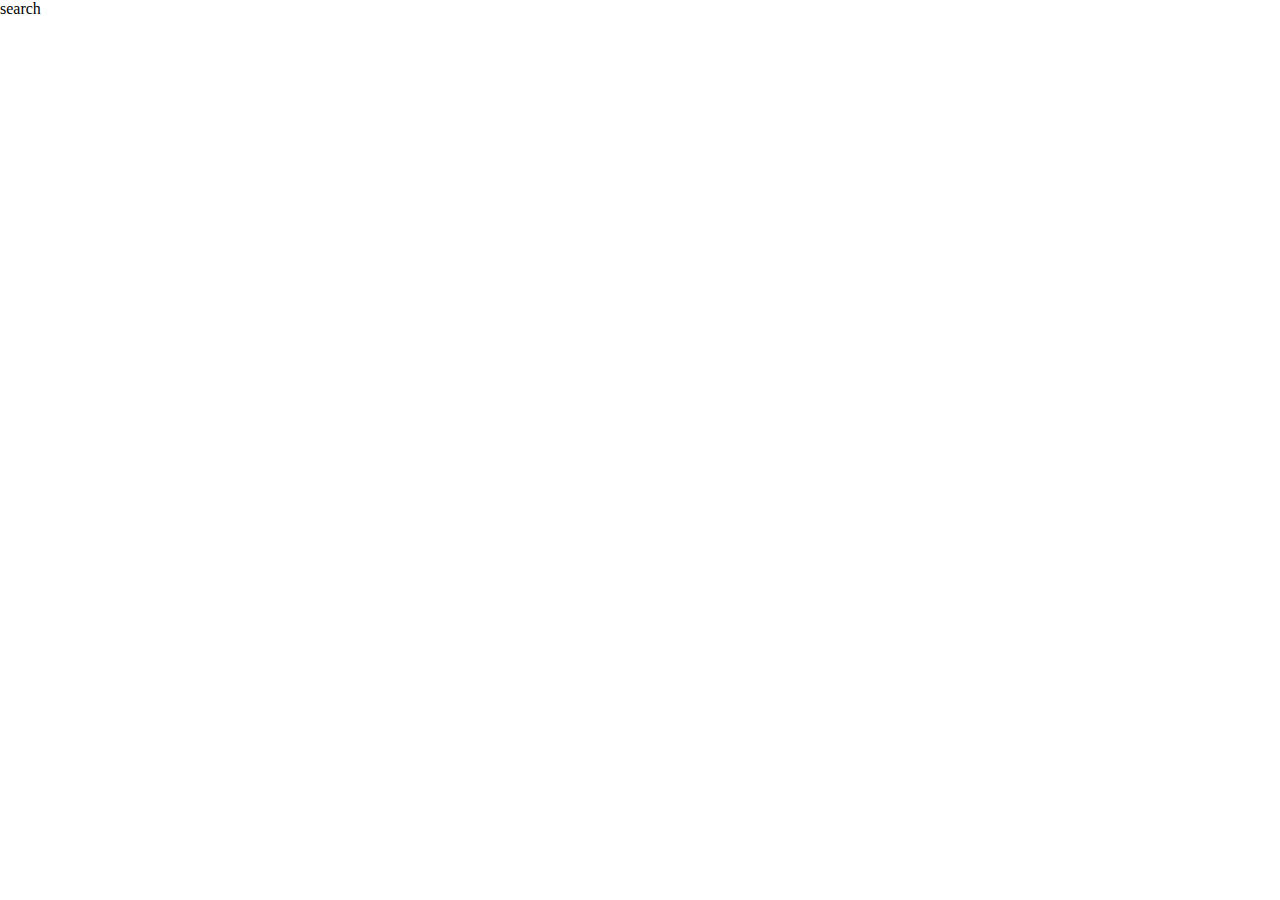
==== index.html @ 57c36dce "added health data" ====
<html>
  <head>
    <meta charset="utf-8" />
    <meta
      name="viewport"
      content="initial-scale=1, maximum-scale=1, user-scalable=no"
    />
    <title>ArcGIS DevLabs: JavaScript Starter App</title>
    <style>
      html,
      body,
      #viewDiv {
        padding: 0;
        margin: 0;
        height: 100%;
        width: 100%;
      }
    </style>

    <link
      rel="stylesheet"
      href="https://js.arcgis.com/4.10/esri/css/main.css"
    />
    <script src="https://js.arcgis.com/4.10/"></script>

    <script>
      require([
        "esri/Map",
        "esri/views/MapView",
        //*** ADD ***//
        "esri/layers/FeatureLayer",
        "dojo/domReady!"
        //*** ADD ***//
      ], function(Map, MapView, FeatureLayer) {
        var map = new Map({
          basemap: "gray"
        });

        var view = new MapView({
          container: "viewDiv",
          map: map,
          center: [0, 0],
          zoom: 3
        });
        //*** ADD ***//
        // Define a popup for Trailheads
        var popupTrailheads = {
          title: "{NAME}",
          content:
            '<b>Travel Advisory Level:</b> {LEVEL_} <br> {NAME:healthAdvisory} <br> <a href="https://www.google.com"><button>More Info</button></a>'
        };

        // Create the layer and set the popup
        var trailheads = new FeatureLayer({
          url:
            "https://services6.arcgis.com/R6wlO6UHmSzqm9Vs/arcgis/rest/services/Travel_Advisory_Levels_viewOnlyVectors/FeatureServer/0",
          outFields: ["NAME", "LEVEL_"],
          popupTemplate: popupTrailheads
        });

        // Add the layer
        map.add(trailheads);
      });
    </script>
  </head>
  <body>
    <div style="height:5%">search</div>
    <div id="viewDiv" style="height:95%"></div>
  </body>
  <script>
    var healthData = {
      belgium: "Watch Level 1, Practice Usual Precautions",
      barbados: "Alert Level 2, Practice Enhanced Precautions",
      belize: "Alert Level 2, Practice Enhanced Precautions",
      "bosnia and herzegovina": "Watch Level 1, Practice Usual Precautions",
      bonaire: "Alert Level 2, Practice Enhanced Precautions",
      sudan: "Watch Level 1, Practice Usual Precautions",
      yemen: "Watch Level 1, Practice Usual Precautions",
      vietnam: "Watch Level 1, Practice Usual Precautions",
      venezuela: "Warning Level 3, Avoid Nonessential Travel",
      uruguay: "Watch Level 1, Practice Usual Precautions",
      ukraine: "Watch Level 1, Practice Usual Precautions",
      turkey: "Watch Level 1, Practice Usual Precautions",
      tonga: "Watch Level 1, Practice Usual Precautions",
      "trinidad and tobago": "Alert Level 2, Practice Enhanced Precautions",
      thailand: "Watch Level 1, Practice Usual Precautions",
      taiwan: "Watch Level 1, Practice Usual Precautions",
      switzerland: "Watch Level 1, Practice Usual Precautions",
      "south sudan": "Alert Level 2, Practice Enhanced Precautions",
      "south korea": "Watch Level 1, Practice Usual Precautions",
      somalia: "Alert Level 2, Practice Enhanced Precautions",
      "solomon islands": "Alert Level 2, Practice Enhanced Precautions",
      slovenia: "Watch Level 1, Practice Usual Precautions",
      slovakia: "Watch Level 1, Practice Usual Precautions",
      "sint maarten": "Alert Level 2, Practice Enhanced Precautions",
      "sint eustatius": "Alert Level 2, Practice Enhanced Precautions",
      serbia: "Watch Level 1, Practice Usual Precautions",
      senegal: "Watch Level 1, Practice Usual Precautions",
      singapore: "Watch Level 1, Practice Usual Precautions",
      samoa: "Alert Level 2, Practice Enhanced Precautions",
      "saint martin": "Alert Level 2, Practice Enhanced Precautions",
      "saint lucia": "Alert Level 2, Practice Enhanced Precautions",
      "st kitts and nevis": "Alert Level 2, Practice Enhanced Precautions",
      "us virgin islands": "Alert Level 2, Practice Enhanced Precautions",
      saba: "Alert Level 2, Practice Enhanced Precautions",
      russia: "Watch Level 1, Practice Usual Precautions",
      romania: "Watch Level 1, Practice Usual Precautions",
      portugal: "Watch Level 1, Practice Usual Precautions",
      poland: "Watch Level 1, Practice Usual Precautions",
      philippines: "Watch Level 1, Practice Usual Precautions",
      "papua new guinea": "Alert Level 2, Practice Enhanced Precautions",
      pakistan: "Alert Level 2, Practice Enhanced Precautions",
      norway: "Watch Level 1, Practice Usual Precautions",
      "northern mariana islands": "Warning Level 3, Avoid Nonessential Travel",
      nigeria: "Watch Level 1, Practice Usual Precautions",
      niger: "Alert Level 2, Practice Enhanced Precautions",
      netherlands: "Watch Level 1, Practice Usual Precautions",
      montserrat: "Alert Level 2, Practice Enhanced Precautions",
      moldova: "Watch Level 1, Practice Usual Precautions",
      micronesia: "Watch Level 1, Practice Usual Precautions",
      mexico: "Alert Level 2, Practice Enhanced Precautions",
      mauritius: "Watch Level 1, Practice Usual Precautions",
      malta: "Watch Level 1, Practice Usual Precautions",
      "macau sar": "Watch Level 1, Practice Usual Precautions",
      malaysia: "Watch Level 1, Practice Usual Precautions",
      lithuania: "Watch Level 1, Practice Usual Precautions",
      madagascar: "Watch Level 1, Practice Usual Precautions",
      macedonia: "Watch Level 1, Practice Usual Precautions",
      luxembourg: "Watch Level 1, Practice Usual Precautions",
      laos: "Watch Level 1, Practice Usual Precautions",
      kyrgyzstan: "Watch Level 1, Practice Usual Precautions",
      kazakhstan: "Watch Level 1, Practice Usual Precautions",
      japan: "Alert Level 2, Practice Enhanced Precautions",
      kenya: "Watch Level 1, Practice Usual Precautions",
      israel: "Watch Level 1, Practice Usual Precautions",
      indonesia: "Watch Level 1, Practice Usual Precautions",
      india: "Alert Level 2, Practice Enhanced Precautions",
      "hong kong sar": "Watch Level 1, Practice Usual Precautions",
      italy: "Watch Level 1, Practice Usual Precautions",
      "guinea bissau": "Alert Level 2, Practice Enhanced Precautions",
      "saint vincent and the grenadines":
        "Alert Level 2, Practice Enhanced Precautions",
      greece: "Watch Level 1, Practice Usual Precautions",
      grenada: "Alert Level 2, Practice Enhanced Precautions",
      france: "Watch Level 1, Practice Usual Precautions",
      ethiopia: "Watch Level 1, Practice Usual Precautions",
      "united kingdom": "Watch Level 1, Practice Usual Precautions",
      dominica: "Alert Level 2, Practice Enhanced Precautions",
      "congo drc": "Watch Level 1, Practice Usual Precautions",
      curacao: "Alert Level 2, Practice Enhanced Precautions",
      cuba: "Alert Level 2, Practice Enhanced Precautions",
      colombia: "Watch Level 1, Practice Usual Precautions",
      china: "Watch Level 1, Practice Usual Precautions",
      chad: "Alert Level 2, Practice Enhanced Precautions",
      cameroon: "Alert Level 2, Practice Enhanced Precautions",
      "turks and caicos": "Alert Level 2, Practice Enhanced Precautions",
      brazil: "Watch Level 1, Practice Usual Precautions",
      australia: "Watch Level 1, Practice Usual Precautions",
      aruba: "Alert Level 2, Practice Enhanced Precautions",
      argentina: "Watch Level 1, Practice Usual Precautions",
      "antigua and barbuda": "Alert Level 2, Practice Enhanced Precautions",
      "british virgin islands": "Alert Level 2, Practice Enhanced Precautions",
      anguilla: "Alert Level 2, Practice Enhanced Precautions",
      angola: "Alert Level 2, Practice Enhanced Precautions"
    };
    mexicoStates = [
      "Aguascalientes",
      "Baja California",
      "Baja California Sur",
      "Chihuahua",
      "Colima",
      "Campeche",
      "Coahuila",
      "Chiapas",
      "Distrito Federal",
      "Durango",
      "Guerrero",
      "Guanajuato",
      "Hidalgo",
      "Jalisco",
      "México",
      "Michoacán",
      "Morelos",
      "Nayarit",
      "Nuevo León",
      "Oaxaca",
      "Puebla",
      "Querétaro",
      "Quintana Roo",
      "Sinaloa",
      "San Luis Potosí",
      "Sonora",
      "Tabasco",
      "Tlaxcala",
      "Tamaulipas",
      "Veracruz",
      "Yucatán",
      "Zacatecas"
    ];
    console.log(healthData);
    airQuality = function(value, key, data) {
      return data.NAME + " air quality";
    };
    waterQuality = function(value, key, data) {
      return data.NAME + " water quality";
    };
    healthAdvisory = function(value, key, data) {
      country = value.toLowerCase();
      if (mexicoStates.includes(data.NAME)) {
        country = "mexico";
      }
      if (healthData[country] != undefined) {
        return "<b>Health Data:</b> " + healthData[country];
      }
      return "";
    };
  </script>
</html>
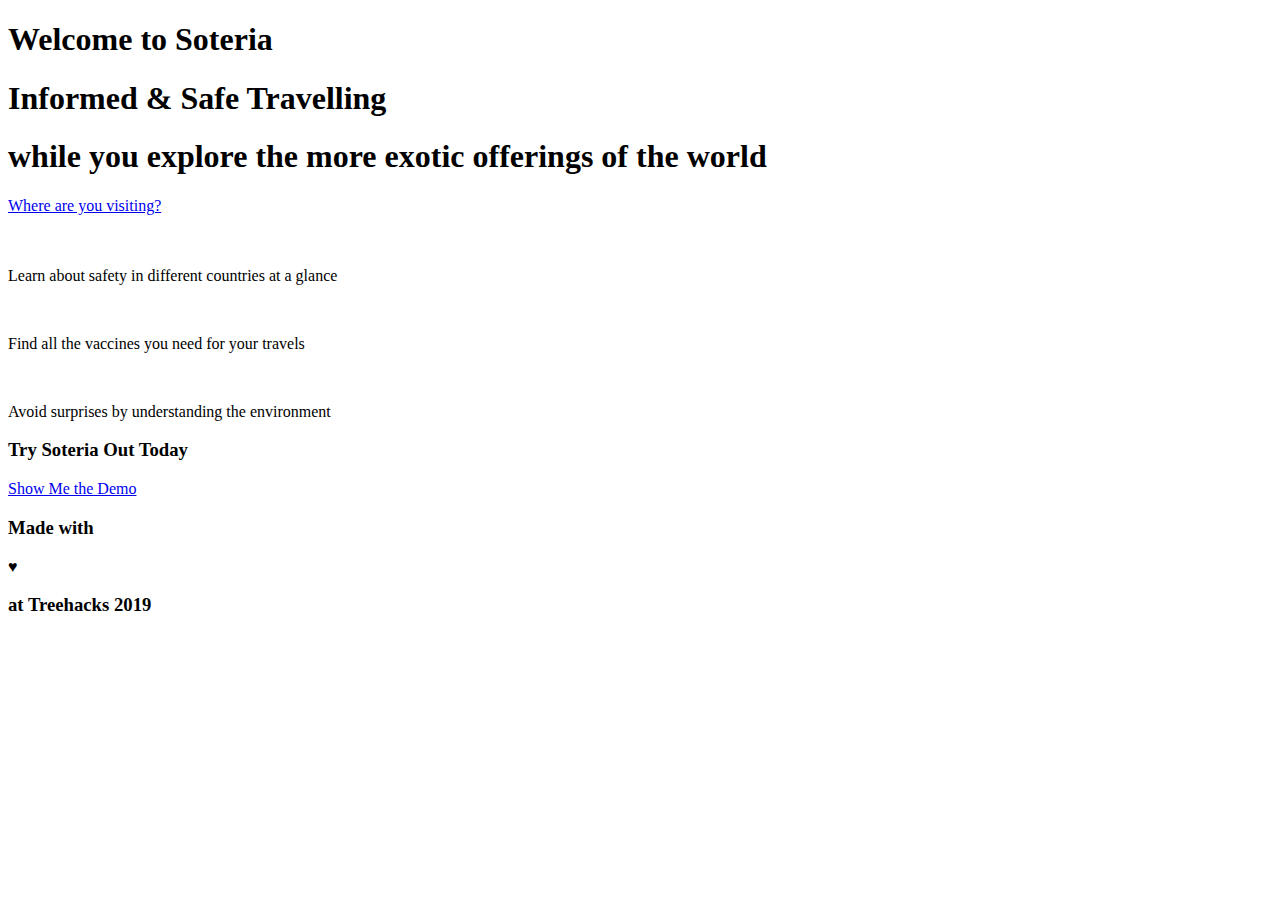
==== commit d9152280: "added landing page" ====
--- a/index.html
+++ b/index.html
@@ -1,218 +1,71 @@
-<html>
-  <head>
-    <meta charset="utf-8" />
-    <meta
-      name="viewport"
-      content="initial-scale=1, maximum-scale=1, user-scalable=no"
-    />
-    <title>ArcGIS DevLabs: JavaScript Starter App</title>
-    <style>
-      html,
-      body,
-      #viewDiv {
-        padding: 0;
-        margin: 0;
-        height: 100%;
-        width: 100%;
-      }
-    </style>
-
-    <link
-      rel="stylesheet"
-      href="https://js.arcgis.com/4.10/esri/css/main.css"
-    />
-    <script src="https://js.arcgis.com/4.10/"></script>
-
-    <script>
-      require([
-        "esri/Map",
-        "esri/views/MapView",
-        //*** ADD ***//
-        "esri/layers/FeatureLayer",
-        "dojo/domReady!"
-        //*** ADD ***//
-      ], function(Map, MapView, FeatureLayer) {
-        var map = new Map({
-          basemap: "gray"
-        });
-
-        var view = new MapView({
-          container: "viewDiv",
-          map: map,
-          center: [0, 0],
-          zoom: 3
-        });
-        //*** ADD ***//
-        // Define a popup for Trailheads
-        var popupTrailheads = {
-          title: "{NAME}",
-          content:
-            '<b>Travel Advisory Level:</b> {LEVEL_} <br> {NAME:healthAdvisory} <br> <a href="https://www.google.com"><button>More Info</button></a>'
-        };
-
-        // Create the layer and set the popup
-        var trailheads = new FeatureLayer({
-          url:
-            "https://services6.arcgis.com/R6wlO6UHmSzqm9Vs/arcgis/rest/services/Travel_Advisory_Levels_viewOnlyVectors/FeatureServer/0",
-          outFields: ["NAME", "LEVEL_"],
-          popupTemplate: popupTrailheads
-        });
-
-        // Add the layer
-        map.add(trailheads);
-      });
-    </script>
-  </head>
-  <body>
-    <div style="height:5%">search</div>
-    <div id="viewDiv" style="height:95%"></div>
-  </body>
-  <script>
-    var healthData = {
-      belgium: "Watch Level 1, Practice Usual Precautions",
-      barbados: "Alert Level 2, Practice Enhanced Precautions",
-      belize: "Alert Level 2, Practice Enhanced Precautions",
-      "bosnia and herzegovina": "Watch Level 1, Practice Usual Precautions",
-      bonaire: "Alert Level 2, Practice Enhanced Precautions",
-      sudan: "Watch Level 1, Practice Usual Precautions",
-      yemen: "Watch Level 1, Practice Usual Precautions",
-      vietnam: "Watch Level 1, Practice Usual Precautions",
-      venezuela: "Warning Level 3, Avoid Nonessential Travel",
-      uruguay: "Watch Level 1, Practice Usual Precautions",
-      ukraine: "Watch Level 1, Practice Usual Precautions",
-      turkey: "Watch Level 1, Practice Usual Precautions",
-      tonga: "Watch Level 1, Practice Usual Precautions",
-      "trinidad and tobago": "Alert Level 2, Practice Enhanced Precautions",
-      thailand: "Watch Level 1, Practice Usual Precautions",
-      taiwan: "Watch Level 1, Practice Usual Precautions",
-      switzerland: "Watch Level 1, Practice Usual Precautions",
-      "south sudan": "Alert Level 2, Practice Enhanced Precautions",
-      "south korea": "Watch Level 1, Practice Usual Precautions",
-      somalia: "Alert Level 2, Practice Enhanced Precautions",
-      "solomon islands": "Alert Level 2, Practice Enhanced Precautions",
-      slovenia: "Watch Level 1, Practice Usual Precautions",
-      slovakia: "Watch Level 1, Practice Usual Precautions",
-      "sint maarten": "Alert Level 2, Practice Enhanced Precautions",
-      "sint eustatius": "Alert Level 2, Practice Enhanced Precautions",
-      serbia: "Watch Level 1, Practice Usual Precautions",
-      senegal: "Watch Level 1, Practice Usual Precautions",
-      singapore: "Watch Level 1, Practice Usual Precautions",
-      samoa: "Alert Level 2, Practice Enhanced Precautions",
-      "saint martin": "Alert Level 2, Practice Enhanced Precautions",
-      "saint lucia": "Alert Level 2, Practice Enhanced Precautions",
-      "st kitts and nevis": "Alert Level 2, Practice Enhanced Precautions",
-      "us virgin islands": "Alert Level 2, Practice Enhanced Precautions",
-      saba: "Alert Level 2, Practice Enhanced Precautions",
-      russia: "Watch Level 1, Practice Usual Precautions",
-      romania: "Watch Level 1, Practice Usual Precautions",
-      portugal: "Watch Level 1, Practice Usual Precautions",
-      poland: "Watch Level 1, Practice Usual Precautions",
-      philippines: "Watch Level 1, Practice Usual Precautions",
-      "papua new guinea": "Alert Level 2, Practice Enhanced Precautions",
-      pakistan: "Alert Level 2, Practice Enhanced Precautions",
-      norway: "Watch Level 1, Practice Usual Precautions",
-      "northern mariana islands": "Warning Level 3, Avoid Nonessential Travel",
-      nigeria: "Watch Level 1, Practice Usual Precautions",
-      niger: "Alert Level 2, Practice Enhanced Precautions",
-      netherlands: "Watch Level 1, Practice Usual Precautions",
-      montserrat: "Alert Level 2, Practice Enhanced Precautions",
-      moldova: "Watch Level 1, Practice Usual Precautions",
-      micronesia: "Watch Level 1, Practice Usual Precautions",
-      mexico: "Alert Level 2, Practice Enhanced Precautions",
-      mauritius: "Watch Level 1, Practice Usual Precautions",
-      malta: "Watch Level 1, Practice Usual Precautions",
-      "macau sar": "Watch Level 1, Practice Usual Precautions",
-      malaysia: "Watch Level 1, Practice Usual Precautions",
-      lithuania: "Watch Level 1, Practice Usual Precautions",
-      madagascar: "Watch Level 1, Practice Usual Precautions",
-      macedonia: "Watch Level 1, Practice Usual Precautions",
-      luxembourg: "Watch Level 1, Practice Usual Precautions",
-      laos: "Watch Level 1, Practice Usual Precautions",
-      kyrgyzstan: "Watch Level 1, Practice Usual Precautions",
-      kazakhstan: "Watch Level 1, Practice Usual Precautions",
-      japan: "Alert Level 2, Practice Enhanced Precautions",
-      kenya: "Watch Level 1, Practice Usual Precautions",
-      israel: "Watch Level 1, Practice Usual Precautions",
-      indonesia: "Watch Level 1, Practice Usual Precautions",
-      india: "Alert Level 2, Practice Enhanced Precautions",
-      "hong kong sar": "Watch Level 1, Practice Usual Precautions",
-      italy: "Watch Level 1, Practice Usual Precautions",
-      "guinea bissau": "Alert Level 2, Practice Enhanced Precautions",
-      "saint vincent and the grenadines":
-        "Alert Level 2, Practice Enhanced Precautions",
-      greece: "Watch Level 1, Practice Usual Precautions",
-      grenada: "Alert Level 2, Practice Enhanced Precautions",
-      france: "Watch Level 1, Practice Usual Precautions",
-      ethiopia: "Watch Level 1, Practice Usual Precautions",
-      "united kingdom": "Watch Level 1, Practice Usual Precautions",
-      dominica: "Alert Level 2, Practice Enhanced Precautions",
-      "congo drc": "Watch Level 1, Practice Usual Precautions",
-      curacao: "Alert Level 2, Practice Enhanced Precautions",
-      cuba: "Alert Level 2, Practice Enhanced Precautions",
-      colombia: "Watch Level 1, Practice Usual Precautions",
-      china: "Watch Level 1, Practice Usual Precautions",
-      chad: "Alert Level 2, Practice Enhanced Precautions",
-      cameroon: "Alert Level 2, Practice Enhanced Precautions",
-      "turks and caicos": "Alert Level 2, Practice Enhanced Precautions",
-      brazil: "Watch Level 1, Practice Usual Precautions",
-      australia: "Watch Level 1, Practice Usual Precautions",
-      aruba: "Alert Level 2, Practice Enhanced Precautions",
-      argentina: "Watch Level 1, Practice Usual Precautions",
-      "antigua and barbuda": "Alert Level 2, Practice Enhanced Precautions",
-      "british virgin islands": "Alert Level 2, Practice Enhanced Precautions",
-      anguilla: "Alert Level 2, Practice Enhanced Precautions",
-      angola: "Alert Level 2, Practice Enhanced Precautions"
-    };
-    mexicoStates = [
-      "Aguascalientes",
-      "Baja California",
-      "Baja California Sur",
-      "Chihuahua",
-      "Colima",
-      "Campeche",
-      "Coahuila",
-      "Chiapas",
-      "Distrito Federal",
-      "Durango",
-      "Guerrero",
-      "Guanajuato",
-      "Hidalgo",
-      "Jalisco",
-      "México",
-      "Michoacán",
-      "Morelos",
-      "Nayarit",
-      "Nuevo León",
-      "Oaxaca",
-      "Puebla",
-      "Querétaro",
-      "Quintana Roo",
-      "Sinaloa",
-      "San Luis Potosí",
-      "Sonora",
-      "Tabasco",
-      "Tlaxcala",
-      "Tamaulipas",
-      "Veracruz",
-      "Yucatán",
-      "Zacatecas"
-    ];
-    console.log(healthData);
-    airQuality = function(value, key, data) {
-      return data.NAME + " air quality";
-    };
-    waterQuality = function(value, key, data) {
-      return data.NAME + " water quality";
-    };
-    healthAdvisory = function(value, key, data) {
-      country = value.toLowerCase();
-      if (mexicoStates.includes(data.NAME)) {
-        country = "mexico";
-      }
-      if (healthData[country] != undefined) {
-        return "<b>Health Data:</b> " + healthData[country];
-      }
-      return "";
-    };
-  </script>
+<!DOCTYPE html>
+<!--  This site was created in Webflow. http://www.webflow.com  -->
+<!--  Last Published: Sun Feb 17 2019 11:35:21 GMT+0000 (UTC)  -->
+<html data-wf-page="5c69222c46b3672a60f3dee3" data-wf-site="5c68c6222e43da3e313c394f">
+<head>
+  <meta charset="utf-8">
+  <title>Landing Page</title>
+  <meta content="Landing Page" property="og:title">
+  <meta content="width=device-width, initial-scale=1" name="viewport">
+  <meta content="Webflow" name="generator">
+  <link href="css/normalize.css" rel="stylesheet" type="text/css">
+  <link href="css/webflow.css" rel="stylesheet" type="text/css">
+  <link href="css/landing-page.css" rel="stylesheet" type="text/css">
+  <script src="https://ajax.googleapis.com/ajax/libs/webfont/1.4.7/webfont.js" type="text/javascript"></script>
+  <script type="text/javascript">WebFont.load({  google: {    families: ["Lato:100,100italic,300,300italic,400,400italic,700,700italic,900,900italic","Varela:400"]  }});</script>
+  <!-- [if lt IE 9]><script src="https://cdnjs.cloudflare.com/ajax/libs/html5shiv/3.7.3/html5shiv.min.js" type="text/javascript"></script><![endif] -->
+  <script type="text/javascript">!function(o,c){var n=c.documentElement,t=" w-mod-";n.className+=t+"js",("ontouchstart"in o||o.DocumentTouch&&c instanceof DocumentTouch)&&(n.className+=t+"touch")}(window,document);</script>
+  <link href="https://daks2k3a4ib2z.cloudfront.net/img/favicon.ico" rel="shortcut icon" type="image/x-icon">
+  <link href="https://daks2k3a4ib2z.cloudfront.net/img/webclip.png" rel="apple-touch-icon">
+</head>
+<body>
+  <div class="bg landing-page">
+    <div class="section-2">
+      <div class="w-row">
+        <div class="w-col w-col-6">
+          <h1 class="advisory-title landing-title">Welcome to Soteria</h1>
+          <h1 class="heading landing">Informed &amp; Safe Travelling</h1>
+          <h1 class="heading-6">while you explore the more exotic offerings of the world<br></h1>
+          <a href="http://soteriahacks.com/map.html" class="link-block w-inline-block">
+            <div class="search-btn">Where are you visiting?</div>
+          </a>
+        </div>
+        <div class="column w-col w-col-6"><img src="https://d3e54v103j8qbb.cloudfront.net/img/image-placeholder.svg" alt=""></div>
+      </div>
+    </div>
+  </div>
+  <div class="section-3">
+    <div class="w-layout-grid grid-2">
+      <div id="w-node-54533487d1dd-60f3dee3" class="div-block-3"><img src="images/ic_placeholder.png" width="100" alt="" class="image-2">
+        <div>
+          <p class="paragraph-2">Learn about safety in different countries at a glance</p>
+        </div>
+      </div>
+      <div id="w-node-e1b69c13890b-60f3dee3" class="div-block-3"><img src="images/ic_placeholder.png" width="100" alt="" class="image-2">
+        <div>
+          <p class="paragraph-2">Find all the vaccines you need for your travels</p>
+        </div>
+      </div>
+      <div id="w-node-ec56882f00cb-60f3dee3" class="div-block-3"><img src="images/ic_placeholder.png" width="100" alt="" class="image-2">
+        <div>
+          <p class="paragraph-2">Avoid surprises by understanding the environment</p>
+        </div>
+      </div>
+    </div>
+  </div>
+  <div class="section-4">
+    <h3 class="demo">Try Soteria Out Today</h3>
+    <a data-w-id="5cf71cc0-440e-5402-bd23-2c9b5db9c7d1" href="http://soteriamaps.com/map.html" class="link-block-2 w-inline-block">
+      <p class="paragraph-3">Show Me the Demo</p>
+    </a>
+  </div>
+  <div class="footer">
+    <h3 class="credit">Made with </h3>
+    <div class="html-embed-2 w-embed">&hearts;</div>
+    <h3 class="credit">at Treehacks 2019</h3>
+  </div>
+  <script src="https://d1tdp7z6w94jbb.cloudfront.net/js/jquery-3.3.1.min.js" type="text/javascript" integrity="sha256-FgpCb/KJQlLNfOu91ta32o/NMZxltwRo8QtmkMRdAu8=" crossorigin="anonymous"></script>
+  <script src="js/webflow.js" type="text/javascript"></script>
+  <!-- [if lte IE 9]><script src="https://cdnjs.cloudflare.com/ajax/libs/placeholders/3.0.2/placeholders.min.js"></script><![endif] -->
+</body>
 </html>
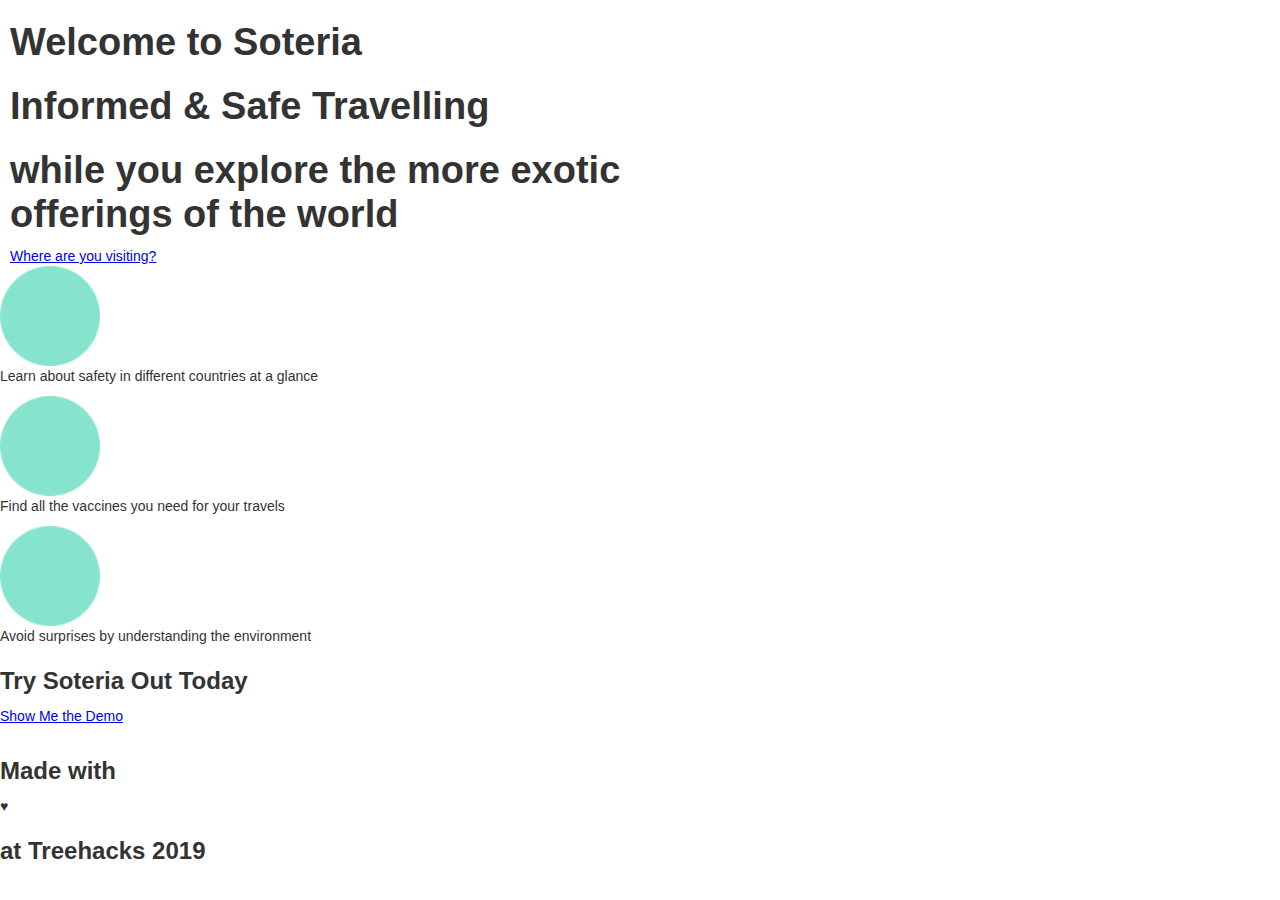
==== commit 0c70e18b: "fixed broken links" ====
--- a/index.html
+++ b/index.html
@@ -8,9 +8,9 @@
   <meta content="Landing Page" property="og:title">
   <meta content="width=device-width, initial-scale=1" name="viewport">
   <meta content="Webflow" name="generator">
-  <link href="css/normalize.css" rel="stylesheet" type="text/css">
-  <link href="css/webflow.css" rel="stylesheet" type="text/css">
-  <link href="css/landing-page.css" rel="stylesheet" type="text/css">
+  <link href="public/country-info/css/normalize.css" rel="stylesheet" type="text/css">
+  <link href="public/country-info/css/webflow.css" rel="stylesheet" type="text/css">
+  <link href="public/country-info/css/landing-page.css" rel="stylesheet" type="text/css">
   <script src="https://ajax.googleapis.com/ajax/libs/webfont/1.4.7/webfont.js" type="text/javascript"></script>
   <script type="text/javascript">WebFont.load({  google: {    families: ["Lato:100,100italic,300,300italic,400,400italic,700,700italic,900,900italic","Varela:400"]  }});</script>
   <!-- [if lt IE 9]><script src="https://cdnjs.cloudflare.com/ajax/libs/html5shiv/3.7.3/html5shiv.min.js" type="text/javascript"></script><![endif] -->
@@ -36,17 +36,17 @@
   </div>
   <div class="section-3">
     <div class="w-layout-grid grid-2">
-      <div id="w-node-54533487d1dd-60f3dee3" class="div-block-3"><img src="images/ic_placeholder.png" width="100" alt="" class="image-2">
+      <div id="w-node-54533487d1dd-60f3dee3" class="div-block-3"><img src="public/country-info/images/ic_placeholder.png" width="100" alt="" class="image-2">
         <div>
           <p class="paragraph-2">Learn about safety in different countries at a glance</p>
         </div>
       </div>
-      <div id="w-node-e1b69c13890b-60f3dee3" class="div-block-3"><img src="images/ic_placeholder.png" width="100" alt="" class="image-2">
+      <div id="w-node-e1b69c13890b-60f3dee3" class="div-block-3"><img src="public/country-info/images/ic_placeholder.png" width="100" alt="" class="image-2">
         <div>
           <p class="paragraph-2">Find all the vaccines you need for your travels</p>
         </div>
       </div>
-      <div id="w-node-ec56882f00cb-60f3dee3" class="div-block-3"><img src="images/ic_placeholder.png" width="100" alt="" class="image-2">
+      <div id="w-node-ec56882f00cb-60f3dee3" class="div-block-3"><img src="public/country-info/images/ic_placeholder.png" width="100" alt="" class="image-2">
         <div>
           <p class="paragraph-2">Avoid surprises by understanding the environment</p>
         </div>
--- a/public/country-info/css/webflow.css
+++ b/public/country-info/css/webflow.css
@@ -0,0 +1,1809 @@
+@font-face {
+  font-family: 'webflow-icons';
+  src: url("[data-uri]") format('truetype');
+  font-weight: normal;
+  font-style: normal;
+}
+[class^="w-icon-"],
+[class*=" w-icon-"] {
+  /* use !important to prevent issues with browser extensions that change fonts */
+  font-family: 'webflow-icons' !important;
+  speak: none;
+  font-style: normal;
+  font-weight: normal;
+  font-variant: normal;
+  text-transform: none;
+  line-height: 1;
+  /* Better Font Rendering =========== */
+  -webkit-font-smoothing: antialiased;
+  -moz-osx-font-smoothing: grayscale;
+}
+.w-icon-slider-right:before {
+  content: "\e600";
+}
+.w-icon-slider-left:before {
+  content: "\e601";
+}
+.w-icon-nav-menu:before {
+  content: "\e602";
+}
+.w-icon-arrow-down:before,
+.w-icon-dropdown-toggle:before {
+  content: "\e603";
+}
+.w-icon-file-upload-remove:before {
+  content: "\e900";
+}
+.w-icon-file-upload-icon:before {
+  content: "\e903";
+}
+* {
+  -webkit-box-sizing: border-box;
+  -moz-box-sizing: border-box;
+  box-sizing: border-box;
+}
+html {
+  height: 100%;
+}
+body {
+  margin: 0;
+  min-height: 100%;
+  background-color: #fff;
+  font-family: Arial, sans-serif;
+  font-size: 14px;
+  line-height: 20px;
+  color: #333;
+}
+img {
+  max-width: 100%;
+  vertical-align: middle;
+  display: inline-block;
+}
+html.w-mod-touch * {
+  background-attachment: scroll !important;
+}
+.w-block {
+  display: block;
+}
+.w-inline-block {
+  max-width: 100%;
+  display: inline-block;
+}
+.w-clearfix:before,
+.w-clearfix:after {
+  content: " ";
+  display: table;
+  grid-column-start: 1;
+  grid-row-start: 1;
+  grid-column-end: 2;
+  grid-row-end: 2;
+}
+.w-clearfix:after {
+  clear: both;
+}
+.w-hidden {
+  display: none;
+}
+.w-button {
+  display: inline-block;
+  padding: 9px 15px;
+  background-color: #3898EC;
+  color: white;
+  border: 0;
+  line-height: inherit;
+  text-decoration: none;
+  cursor: pointer;
+  border-radius: 0;
+}
+input.w-button {
+  -webkit-appearance: button;
+}
+html[data-w-dynpage] [data-w-cloak] {
+  color: transparent !important;
+}
+.w-webflow-badge,
+.w-webflow-badge * {
+  position: static;
+  left: auto;
+  top: auto;
+  right: auto;
+  bottom: auto;
+  z-index: auto;
+  display: block;
+  visibility: visible;
+  overflow: visible;
+  overflow-x: visible;
+  overflow-y: visible;
+  box-sizing: border-box;
+  width: auto;
+  height: auto;
+  max-height: none;
+  max-width: none;
+  min-height: 0;
+  min-width: 0;
+  margin: 0;
+  padding: 0;
+  float: none;
+  clear: none;
+  border: 0 none transparent;
+  border-radius: 0;
+  background: none;
+  background-image: none;
+  background-position: 0% 0%;
+  background-size: auto auto;
+  background-repeat: repeat;
+  background-origin: padding-box;
+  background-clip: border-box;
+  background-attachment: scroll;
+  background-color: transparent;
+  box-shadow: none;
+  opacity: 1.0;
+  transform: none;
+  transition: none;
+  direction: ltr;
+  font-family: inherit;
+  font-weight: inherit;
+  color: inherit;
+  font-size: inherit;
+  line-height: inherit;
+  font-style: inherit;
+  font-variant: inherit;
+  text-align: inherit;
+  letter-spacing: inherit;
+  text-decoration: inherit;
+  text-indent: 0;
+  text-transform: inherit;
+  list-style-type: disc;
+  text-shadow: none;
+  font-smoothing: auto;
+  vertical-align: baseline;
+  cursor: inherit;
+  white-space: inherit;
+  word-break: normal;
+  word-spacing: normal;
+  word-wrap: normal;
+}
+.w-webflow-badge {
+  position: fixed !important;
+  display: inline-block !important;
+  visibility: visible !important;
+  opacity: 1 !important;
+  z-index: 2147483647 !important;
+  top: auto !important;
+  right: 12px !important;
+  bottom: 12px !important;
+  left: auto !important;
+  color: #AAADB0 !important;
+  background-color: #fff !important;
+  border-radius: 3px !important;
+  padding: 6px 8px 6px 6px !important;
+  font-size: 12px !important;
+  opacity: 1.0 !important;
+  line-height: 14px !important;
+  text-decoration: none !important;
+  transform: none !important;
+  margin: 0 !important;
+  width: auto !important;
+  height: auto !important;
+  overflow: visible !important;
+  white-space: nowrap;
+  box-shadow: 0 0 0 1px rgba(0, 0, 0, 0.1), 0px 1px 3px rgba(0, 0, 0, 0.1);
+  cursor: pointer;
+}
+.w-webflow-badge > img {
+  display: inline-block !important;
+  visibility: visible !important;
+  opacity: 1 !important;
+  vertical-align: middle !important;
+}
+h1,
+h2,
+h3,
+h4,
+h5,
+h6 {
+  font-weight: bold;
+  margin-bottom: 10px;
+}
+h1 {
+  font-size: 38px;
+  line-height: 44px;
+  margin-top: 20px;
+}
+h2 {
+  font-size: 32px;
+  line-height: 36px;
+  margin-top: 20px;
+}
+h3 {
+  font-size: 24px;
+  line-height: 30px;
+  margin-top: 20px;
+}
+h4 {
+  font-size: 18px;
+  line-height: 24px;
+  margin-top: 10px;
+}
+h5 {
+  font-size: 14px;
+  line-height: 20px;
+  margin-top: 10px;
+}
+h6 {
+  font-size: 12px;
+  line-height: 18px;
+  margin-top: 10px;
+}
+p {
+  margin-top: 0;
+  margin-bottom: 10px;
+}
+blockquote {
+  margin: 0 0 10px 0;
+  padding: 10px 20px;
+  border-left: 5px solid #E2E2E2;
+  font-size: 18px;
+  line-height: 22px;
+}
+figure {
+  margin: 0;
+  margin-bottom: 10px;
+}
+figcaption {
+  margin-top: 5px;
+  text-align: center;
+}
+ul,
+ol {
+  margin-top: 0px;
+  margin-bottom: 10px;
+  padding-left: 40px;
+}
+.w-list-unstyled {
+  padding-left: 0;
+  list-style: none;
+}
+.w-embed:before,
+.w-embed:after {
+  content: " ";
+  display: table;
+  grid-column-start: 1;
+  grid-row-start: 1;
+  grid-column-end: 2;
+  grid-row-end: 2;
+}
+.w-embed:after {
+  clear: both;
+}
+.w-video {
+  width: 100%;
+  position: relative;
+  padding: 0;
+}
+.w-video iframe,
+.w-video object,
+.w-video embed {
+  position: absolute;
+  top: 0;
+  left: 0;
+  width: 100%;
+  height: 100%;
+}
+fieldset {
+  padding: 0;
+  margin: 0;
+  border: 0;
+}
+button,
+html input[type="button"],
+input[type="reset"] {
+  border: 0;
+  cursor: pointer;
+  -webkit-appearance: button;
+}
+.w-form {
+  margin: 0 0 15px;
+}
+.w-form-done {
+  display: none;
+  padding: 20px;
+  text-align: center;
+  background-color: #dddddd;
+}
+.w-form-fail {
+  display: none;
+  margin-top: 10px;
+  padding: 10px;
+  background-color: #ffdede;
+}
+label {
+  display: block;
+  margin-bottom: 5px;
+  font-weight: bold;
+}
+.w-input,
+.w-select {
+  display: block;
+  width: 100%;
+  height: 38px;
+  padding: 8px 12px;
+  margin-bottom: 10px;
+  font-size: 14px;
+  line-height: 1.428571429;
+  color: #333333;
+  vertical-align: middle;
+  background-color: #ffffff;
+  border: 1px solid #cccccc;
+}
+.w-input:-moz-placeholder,
+.w-select:-moz-placeholder {
+  color: #999;
+}
+.w-input::-moz-placeholder,
+.w-select::-moz-placeholder {
+  color: #999;
+  opacity: 1;
+}
+.w-input:-ms-input-placeholder,
+.w-select:-ms-input-placeholder {
+  color: #999;
+}
+.w-input::-webkit-input-placeholder,
+.w-select::-webkit-input-placeholder {
+  color: #999;
+}
+.w-input:focus,
+.w-select:focus {
+  border-color: #3898EC;
+  outline: 0;
+}
+.w-input[disabled],
+.w-select[disabled],
+.w-input[readonly],
+.w-select[readonly],
+fieldset[disabled] .w-input,
+fieldset[disabled] .w-select {
+  cursor: not-allowed;
+  background-color: #eeeeee;
+}
+textarea.w-input,
+textarea.w-select {
+  height: auto;
+}
+.w-select {
+  background-image: -webkit-linear-gradient(white 0%, #f3f3f3 100%);
+  background-image: linear-gradient(white 0%, #f3f3f3 100%);
+}
+.w-select[multiple] {
+  height: auto;
+}
+.w-form-label {
+  display: inline-block;
+  cursor: pointer;
+  font-weight: normal;
+  margin-bottom: 0px;
+}
+.w-checkbox,
+.w-radio {
+  display: block;
+  margin-bottom: 5px;
+  padding-left: 20px;
+}
+.w-checkbox:before,
+.w-radio:before,
+.w-checkbox:after,
+.w-radio:after {
+  content: " ";
+  display: table;
+  grid-column-start: 1;
+  grid-row-start: 1;
+  grid-column-end: 2;
+  grid-row-end: 2;
+}
+.w-checkbox:after,
+.w-radio:after {
+  clear: both;
+}
+.w-checkbox-input,
+.w-radio-input {
+  margin: 4px 0 0;
+  margin-top: 1px \9;
+  line-height: normal;
+  float: left;
+  margin-left: -20px;
+}
+.w-radio-input {
+  margin-top: 3px;
+}
+.w-file-upload {
+  display: block;
+  margin-bottom: 10px;
+}
+.w-file-upload-input {
+  width: 0.1px;
+  height: 0.1px;
+  opacity: 0;
+  overflow: hidden;
+  position: absolute;
+  z-index: -100;
+}
+.w-file-upload-default,
+.w-file-upload-uploading,
+.w-file-upload-success {
+  display: inline-block;
+  color: #333333;
+}
+.w-file-upload-error {
+  display: block;
+  margin-top: 10px;
+}
+.w-file-upload-default.w-hidden,
+.w-file-upload-uploading.w-hidden,
+.w-file-upload-error.w-hidden,
+.w-file-upload-success.w-hidden {
+  display: none;
+}
+.w-file-upload-uploading-btn {
+  display: flex;
+  font-size: 14px;
+  font-weight: normal;
+  cursor: pointer;
+  margin: 0;
+  padding: 8px 12px;
+  border: 1px solid #cccccc;
+  background-color: #fafafa;
+}
+.w-file-upload-file {
+  display: flex;
+  flex-grow: 1;
+  justify-content: space-between;
+  margin: 0;
+  padding: 8px 9px 8px 11px;
+  border: 1px solid #cccccc;
+  background-color: #fafafa;
+}
+.w-file-upload-file-name {
+  font-size: 14px;
+  font-weight: normal;
+  display: block;
+}
+.w-file-remove-link {
+  margin-top: 3px;
+  margin-left: 10px;
+  width: auto;
+  height: auto;
+  padding: 3px;
+  display: block;
+  cursor: pointer;
+}
+.w-icon-file-upload-remove {
+  margin: auto;
+  font-size: 10px;
+}
+.w-file-upload-error-msg {
+  display: inline-block;
+  color: #ea384c;
+  padding: 2px 0;
+}
+.w-file-upload-info {
+  display: inline-block;
+  line-height: 38px;
+  padding: 0 12px;
+}
+.w-file-upload-label {
+  display: inline-block;
+  font-size: 14px;
+  font-weight: normal;
+  cursor: pointer;
+  margin: 0;
+  padding: 8px 12px;
+  border: 1px solid #cccccc;
+  background-color: #fafafa;
+}
+.w-icon-file-upload-icon,
+.w-icon-file-upload-uploading {
+  display: inline-block;
+  margin-right: 8px;
+  width: 20px;
+}
+.w-icon-file-upload-uploading {
+  height: 20px;
+}
+.w-container {
+  margin-left: auto;
+  margin-right: auto;
+  max-width: 940px;
+}
+.w-container:before,
+.w-container:after {
+  content: " ";
+  display: table;
+  grid-column-start: 1;
+  grid-row-start: 1;
+  grid-column-end: 2;
+  grid-row-end: 2;
+}
+.w-container:after {
+  clear: both;
+}
+.w-container .w-row {
+  margin-left: -10px;
+  margin-right: -10px;
+}
+.w-row:before,
+.w-row:after {
+  content: " ";
+  display: table;
+  grid-column-start: 1;
+  grid-row-start: 1;
+  grid-column-end: 2;
+  grid-row-end: 2;
+}
+.w-row:after {
+  clear: both;
+}
+.w-row .w-row {
+  margin-left: 0;
+  margin-right: 0;
+}
+.w-col {
+  position: relative;
+  float: left;
+  width: 100%;
+  min-height: 1px;
+  padding-left: 10px;
+  padding-right: 10px;
+}
+.w-col .w-col {
+  padding-left: 0;
+  padding-right: 0;
+}
+.w-col-1 {
+  width: 8.33333333%;
+}
+.w-col-2 {
+  width: 16.66666667%;
+}
+.w-col-3 {
+  width: 25%;
+}
+.w-col-4 {
+  width: 33.33333333%;
+}
+.w-col-5 {
+  width: 41.66666667%;
+}
+.w-col-6 {
+  width: 50%;
+}
+.w-col-7 {
+  width: 58.33333333%;
+}
+.w-col-8 {
+  width: 66.66666667%;
+}
+.w-col-9 {
+  width: 75%;
+}
+.w-col-10 {
+  width: 83.33333333%;
+}
+.w-col-11 {
+  width: 91.66666667%;
+}
+.w-col-12 {
+  width: 100%;
+}
+.w-hidden-main {
+  display: none !important;
+}
+@media screen and (max-width: 991px) {
+  .w-container {
+    max-width: 728px;
+  }
+  .w-hidden-main {
+    display: inherit !important;
+  }
+  .w-hidden-medium {
+    display: none !important;
+  }
+  .w-col-medium-1 {
+    width: 8.33333333%;
+  }
+  .w-col-medium-2 {
+    width: 16.66666667%;
+  }
+  .w-col-medium-3 {
+    width: 25%;
+  }
+  .w-col-medium-4 {
+    width: 33.33333333%;
+  }
+  .w-col-medium-5 {
+    width: 41.66666667%;
+  }
+  .w-col-medium-6 {
+    width: 50%;
+  }
+  .w-col-medium-7 {
+    width: 58.33333333%;
+  }
+  .w-col-medium-8 {
+    width: 66.66666667%;
+  }
+  .w-col-medium-9 {
+    width: 75%;
+  }
+  .w-col-medium-10 {
+    width: 83.33333333%;
+  }
+  .w-col-medium-11 {
+    width: 91.66666667%;
+  }
+  .w-col-medium-12 {
+    width: 100%;
+  }
+  .w-col-stack {
+    width: 100%;
+    left: auto;
+    right: auto;
+  }
+}
+@media screen and (max-width: 767px) {
+  .w-hidden-main {
+    display: inherit !important;
+  }
+  .w-hidden-medium {
+    display: inherit !important;
+  }
+  .w-hidden-small {
+    display: none !important;
+  }
+  .w-row,
+  .w-container .w-row {
+    margin-left: 0;
+    margin-right: 0;
+  }
+  .w-col {
+    width: 100%;
+    left: auto;
+    right: auto;
+  }
+  .w-col-small-1 {
+    width: 8.33333333%;
+  }
+  .w-col-small-2 {
+    width: 16.66666667%;
+  }
+  .w-col-small-3 {
+    width: 25%;
+  }
+  .w-col-small-4 {
+    width: 33.33333333%;
+  }
+  .w-col-small-5 {
+    width: 41.66666667%;
+  }
+  .w-col-small-6 {
+    width: 50%;
+  }
+  .w-col-small-7 {
+    width: 58.33333333%;
+  }
+  .w-col-small-8 {
+    width: 66.66666667%;
+  }
+  .w-col-small-9 {
+    width: 75%;
+  }
+  .w-col-small-10 {
+    width: 83.33333333%;
+  }
+  .w-col-small-11 {
+    width: 91.66666667%;
+  }
+  .w-col-small-12 {
+    width: 100%;
+  }
+}
+@media screen and (max-width: 479px) {
+  .w-container {
+    max-width: none;
+  }
+  .w-hidden-main {
+    display: inherit !important;
+  }
+  .w-hidden-medium {
+    display: inherit !important;
+  }
+  .w-hidden-small {
+    display: inherit !important;
+  }
+  .w-hidden-tiny {
+    display: none !important;
+  }
+  .w-col {
+    width: 100%;
+  }
+  .w-col-tiny-1 {
+    width: 8.33333333%;
+  }
+  .w-col-tiny-2 {
+    width: 16.66666667%;
+  }
+  .w-col-tiny-3 {
+    width: 25%;
+  }
+  .w-col-tiny-4 {
+    width: 33.33333333%;
+  }
+  .w-col-tiny-5 {
+    width: 41.66666667%;
+  }
+  .w-col-tiny-6 {
+    width: 50%;
+  }
+  .w-col-tiny-7 {
+    width: 58.33333333%;
+  }
+  .w-col-tiny-8 {
+    width: 66.66666667%;
+  }
+  .w-col-tiny-9 {
+    width: 75%;
+  }
+  .w-col-tiny-10 {
+    width: 83.33333333%;
+  }
+  .w-col-tiny-11 {
+    width: 91.66666667%;
+  }
+  .w-col-tiny-12 {
+    width: 100%;
+  }
+}
+.w-widget {
+  position: relative;
+}
+.w-widget-map {
+  width: 100%;
+  height: 400px;
+}
+.w-widget-map label {
+  width: auto;
+  display: inline;
+}
+.w-widget-map img {
+  max-width: inherit;
+}
+.w-widget-map .gm-style-iw {
+  width: 90% !important;
+  height: auto !important;
+  top: 7px !important;
+  left: 6% !important;
+  display: inline;
+  text-align: center;
+  overflow: hidden;
+}
+.w-widget-map .gm-style-iw + div {
+  display: none;
+}
+.w-widget-twitter {
+  overflow: hidden;
+}
+.w-widget-twitter-count-shim {
+  display: inline-block;
+  vertical-align: top;
+  position: relative;
+  width: 28px;
+  height: 20px;
+  text-align: center;
+  background: white;
+  border: #758696 solid 1px;
+  border-radius: 3px;
+}
+.w-widget-twitter-count-shim * {
+  pointer-events: none;
+  -webkit-user-select: none;
+  -moz-user-select: none;
+  -ms-user-select: none;
+  user-select: none;
+}
+.w-widget-twitter-count-shim .w-widget-twitter-count-inner {
+  position: relative;
+  font-size: 15px;
+  line-height: 12px;
+  text-align: center;
+  color: #999;
+  font-family: serif;
+}
+.w-widget-twitter-count-shim .w-widget-twitter-count-clear {
+  position: relative;
+  display: block;
+}
+.w-widget-twitter-count-shim.w--large {
+  width: 36px;
+  height: 28px;
+  margin-left: 7px;
+}
+.w-widget-twitter-count-shim.w--large .w-widget-twitter-count-inner {
+  font-size: 18px;
+  line-height: 18px;
+}
+.w-widget-twitter-count-shim:not(.w--vertical) {
+  margin-left: 5px;
+  margin-right: 8px;
+}
+.w-widget-twitter-count-shim:not(.w--vertical).w--large {
+  margin-left: 6px;
+}
+.w-widget-twitter-count-shim:not(.w--vertical):before,
+.w-widget-twitter-count-shim:not(.w--vertical):after {
+  top: 50%;
+  left: 0;
+  border: solid transparent;
+  content: " ";
+  height: 0;
+  width: 0;
+  position: absolute;
+  pointer-events: none;
+}
+.w-widget-twitter-count-shim:not(.w--vertical):before {
+  border-color: rgba(117, 134, 150, 0);
+  border-right-color: #5d6c7b;
+  border-width: 4px;
+  margin-left: -9px;
+  margin-top: -4px;
+}
+.w-widget-twitter-count-shim:not(.w--vertical).w--large:before {
+  border-width: 5px;
+  margin-left: -10px;
+  margin-top: -5px;
+}
+.w-widget-twitter-count-shim:not(.w--vertical):after {
+  border-color: rgba(255, 255, 255, 0);
+  border-right-color: white;
+  border-width: 4px;
+  margin-left: -8px;
+  margin-top: -4px;
+}
+.w-widget-twitter-count-shim:not(.w--vertical).w--large:after {
+  border-width: 5px;
+  margin-left: -9px;
+  margin-top: -5px;
+}
+.w-widget-twitter-count-shim.w--vertical {
+  width: 61px;
+  height: 33px;
+  margin-bottom: 8px;
+}
+.w-widget-twitter-count-shim.w--vertical:before,
+.w-widget-twitter-count-shim.w--vertical:after {
+  top: 100%;
+  left: 50%;
+  border: solid transparent;
+  content: " ";
+  height: 0;
+  width: 0;
+  position: absolute;
+  pointer-events: none;
+}
+.w-widget-twitter-count-shim.w--vertical:before {
+  border-color: rgba(117, 134, 150, 0);
+  border-top-color: #5d6c7b;
+  border-width: 5px;
+  margin-left: -5px;
+}
+.w-widget-twitter-count-shim.w--vertical:after {
+  border-color: rgba(255, 255, 255, 0);
+  border-top-color: white;
+  border-width: 4px;
+  margin-left: -4px;
+}
+.w-widget-twitter-count-shim.w--vertical .w-widget-twitter-count-inner {
+  font-size: 18px;
+  line-height: 22px;
+}
+.w-widget-twitter-count-shim.w--vertical.w--large {
+  width: 76px;
+}
+.w-widget-gplus {
+  overflow: hidden;
+}
+.w-background-video {
+  position: relative;
+  overflow: hidden;
+  height: 500px;
+  color: white;
+}
+.w-background-video > video {
+  background-size: cover;
+  background-position: 50% 50%;
+  position: absolute;
+  right: -100%;
+  bottom: -100%;
+  top: -100%;
+  left: -100%;
+  margin: auto;
+  min-width: 100%;
+  min-height: 100%;
+  z-index: -100;
+}
+.w-background-video > video::-webkit-media-controls-start-playback-button {
+  display: none !important;
+  -webkit-appearance: none;
+}
+.w-slider {
+  position: relative;
+  height: 300px;
+  text-align: center;
+  background: #dddddd;
+  clear: both;
+  -webkit-tap-highlight-color: rgba(0, 0, 0, 0);
+  tap-highlight-color: rgba(0, 0, 0, 0);
+}
+.w-slider-mask {
+  position: relative;
+  display: block;
+  overflow: hidden;
+  z-index: 1;
+  left: 0;
+  right: 0;
+  height: 100%;
+  white-space: nowrap;
+}
+.w-slide {
+  position: relative;
+  display: inline-block;
+  vertical-align: top;
+  width: 100%;
+  height: 100%;
+  white-space: normal;
+  text-align: left;
+}
+.w-slider-nav {
+  position: absolute;
+  z-index: 2;
+  top: auto;
+  right: 0;
+  bottom: 0;
+  left: 0;
+  margin: auto;
+  padding-top: 10px;
+  height: 40px;
+  text-align: center;
+  -webkit-tap-highlight-color: rgba(0, 0, 0, 0);
+  tap-highlight-color: rgba(0, 0, 0, 0);
+}
+.w-slider-nav.w-round > div {
+  border-radius: 100%;
+}
+.w-slider-nav.w-num > div {
+  width: auto;
+  height: auto;
+  padding: 0.2em 0.5em;
+  font-size: inherit;
+  line-height: inherit;
+}
+.w-slider-nav.w-shadow > div {
+  box-shadow: 0 0 3px rgba(51, 51, 51, 0.4);
+}
+.w-slider-nav-invert {
+  color: #fff;
+}
+.w-slider-nav-invert > div {
+  background-color: rgba(34, 34, 34, 0.4);
+}
+.w-slider-nav-invert > div.w-active {
+  background-color: #222;
+}
+.w-slider-dot {
+  position: relative;
+  display: inline-block;
+  width: 1em;
+  height: 1em;
+  background-color: rgba(255, 255, 255, 0.4);
+  cursor: pointer;
+  margin: 0 3px 0.5em;
+  transition: background-color 100ms, color 100ms;
+}
+.w-slider-dot.w-active {
+  background-color: #fff;
+}
+.w-slider-arrow-left,
+.w-slider-arrow-right {
+  position: absolute;
+  width: 80px;
+  top: 0;
+  right: 0;
+  bottom: 0;
+  left: 0;
+  margin: auto;
+  cursor: pointer;
+  overflow: hidden;
+  color: white;
+  font-size: 40px;
+  -webkit-tap-highlight-color: rgba(0, 0, 0, 0);
+  tap-highlight-color: rgba(0, 0, 0, 0);
+  -webkit-user-select: none;
+  -moz-user-select: none;
+  -ms-user-select: none;
+  user-select: none;
+}
+.w-slider-arrow-left [class^="w-icon-"],
+.w-slider-arrow-right [class^="w-icon-"],
+.w-slider-arrow-left [class*=" w-icon-"],
+.w-slider-arrow-right [class*=" w-icon-"] {
+  position: absolute;
+}
+.w-slider-arrow-left {
+  z-index: 3;
+  right: auto;
+}
+.w-slider-arrow-right {
+  z-index: 4;
+  left: auto;
+}
+.w-icon-slider-left,
+.w-icon-slider-right {
+  top: 0;
+  right: 0;
+  bottom: 0;
+  left: 0;
+  margin: auto;
+  width: 1em;
+  height: 1em;
+}
+.w-dropdown {
+  display: inline-block;
+  position: relative;
+  text-align: left;
+  margin-left: auto;
+  margin-right: auto;
+  z-index: 900;
+}
+.w-dropdown-btn,
+.w-dropdown-toggle,
+.w-dropdown-link {
+  position: relative;
+  vertical-align: top;
+  text-decoration: none;
+  color: #222222;
+  padding: 20px;
+  text-align: left;
+  margin-left: auto;
+  margin-right: auto;
+  white-space: nowrap;
+}
+.w-dropdown-toggle {
+  -webkit-user-select: none;
+  -moz-user-select: none;
+  -ms-user-select: none;
+  user-select: none;
+  display: inline-block;
+  cursor: pointer;
+  padding-right: 40px;
+}
+.w-icon-dropdown-toggle {
+  position: absolute;
+  top: 0;
+  right: 0;
+  bottom: 0;
+  margin: auto;
+  margin-right: 20px;
+  width: 1em;
+  height: 1em;
+}
+.w-dropdown-list {
+  position: absolute;
+  background: #dddddd;
+  display: none;
+  min-width: 100%;
+}
+.w-dropdown-list.w--open {
+  display: block;
+}
+.w-dropdown-link {
+  padding: 10px 20px;
+  display: block;
+  color: #222222;
+}
+.w-dropdown-link.w--current {
+  color: #0082f3;
+}
+.w-nav[data-collapse="all"] .w-dropdown,
+.w-nav[data-collapse="all"] .w-dropdown-toggle {
+  display: block;
+}
+.w-nav[data-collapse="all"] .w-dropdown-list {
+  position: static;
+}
+@media screen and (max-width: 991px) {
+  .w-nav[data-collapse="medium"] .w-dropdown,
+  .w-nav[data-collapse="medium"] .w-dropdown-toggle {
+    display: block;
+  }
+  .w-nav[data-collapse="medium"] .w-dropdown-list {
+    position: static;
+  }
+}
+@media screen and (max-width: 767px) {
+  .w-nav[data-collapse="small"] .w-dropdown,
+  .w-nav[data-collapse="small"] .w-dropdown-toggle {
+    display: block;
+  }
+  .w-nav[data-collapse="small"] .w-dropdown-list {
+    position: static;
+  }
+  .w-nav-brand {
+    padding-left: 10px;
+  }
+}
+@media screen and (max-width: 479px) {
+  .w-nav[data-collapse="tiny"] .w-dropdown,
+  .w-nav[data-collapse="tiny"] .w-dropdown-toggle {
+    display: block;
+  }
+  .w-nav[data-collapse="tiny"] .w-dropdown-list {
+    position: static;
+  }
+}
+/**
+ * ## Note
+ * Safari (on both iOS and OS X) does not handle viewport units (vh, vw) well.
+ * For example percentage units do not work on descendants of elements that
+ * have any dimensions expressed in viewport units. It also doesn’t handle them at
+ * all in `calc()`.
+ */
+/**
+ * Wrapper around all lightbox elements
+ *
+ * 1. Since the lightbox can receive focus, IE also gives it an outline.
+ * 2. Fixes flickering on Chrome when a transition is in progress
+ *    underneath the lightbox.
+ */
+.w-lightbox-backdrop {
+  color: #000;
+  cursor: auto;
+  font-family: serif;
+  font-size: medium;
+  font-style: normal;
+  font-variant: normal;
+  font-weight: normal;
+  letter-spacing: normal;
+  line-height: normal;
+  list-style: disc;
+  text-align: start;
+  text-indent: 0;
+  text-shadow: none;
+  text-transform: none;
+  visibility: visible;
+  white-space: normal;
+  word-break: normal;
+  word-spacing: normal;
+  word-wrap: normal;
+  position: fixed;
+  top: 0;
+  right: 0;
+  bottom: 0;
+  left: 0;
+  color: #fff;
+  font-family: "Helvetica Neue", Helvetica, Ubuntu, "Segoe UI", Verdana, sans-serif;
+  font-size: 17px;
+  line-height: 1.2;
+  font-weight: 300;
+  text-align: center;
+  background: rgba(0, 0, 0, 0.9);
+  z-index: 2000;
+  outline: 0;
+  /* 1 */
+  opacity: 0;
+  -webkit-user-select: none;
+  -moz-user-select: none;
+  -ms-user-select: none;
+  -webkit-tap-highlight-color: transparent;
+  -webkit-transform: translate(0, 0);
+  /* 2 */
+}
+/**
+ * Neat trick to bind the rubberband effect to our canvas instead of the whole
+ * document on iOS. It also prevents a bug that causes the document underneath to scroll.
+ */
+.w-lightbox-backdrop,
+.w-lightbox-container {
+  height: 100%;
+  overflow: auto;
+  -webkit-overflow-scrolling: touch;
+}
+.w-lightbox-content {
+  position: relative;
+  height: 100vh;
+  overflow: hidden;
+}
+.w-lightbox-view {
+  position: absolute;
+  width: 100vw;
+  height: 100vh;
+  opacity: 0;
+}
+.w-lightbox-view:before {
+  content: "";
+  height: 100vh;
+}
+/* .w-lightbox-content */
+.w-lightbox-group,
+.w-lightbox-group .w-lightbox-view,
+.w-lightbox-group .w-lightbox-view:before {
+  height: 86vh;
+}
+.w-lightbox-frame,
+.w-lightbox-view:before {
+  display: inline-block;
+  vertical-align: middle;
+}
+/*
+ * 1. Remove default margin set by user-agent on the <figure> element.
+ */
+.w-lightbox-figure {
+  position: relative;
+  margin: 0;
+  /* 1 */
+}
+.w-lightbox-group .w-lightbox-figure {
+  cursor: pointer;
+}
+/**
+ * IE adds image dimensions as width and height attributes on the IMG tag,
+ * but we need both width and height to be set to auto to enable scaling.
+ */
+.w-lightbox-img {
+  width: auto;
+  height: auto;
+  max-width: none;
+}
+/**
+ * 1. Reset if style is set by user on "All Images"
+ */
+.w-lightbox-image {
+  display: block;
+  float: none;
+  /* 1 */
+  max-width: 100vw;
+  max-height: 100vh;
+}
+.w-lightbox-group .w-lightbox-image {
+  max-height: 86vh;
+}
+.w-lightbox-caption {
+  position: absolute;
+  right: 0;
+  bottom: 0;
+  left: 0;
+  padding: .5em 1em;
+  background: rgba(0, 0, 0, 0.4);
+  text-align: left;
+  text-overflow: ellipsis;
+  white-space: nowrap;
+  overflow: hidden;
+}
+.w-lightbox-embed {
+  position: absolute;
+  top: 0;
+  right: 0;
+  bottom: 0;
+  left: 0;
+  width: 100%;
+  height: 100%;
+}
+.w-lightbox-control {
+  position: absolute;
+  top: 0;
+  width: 4em;
+  background-size: 24px;
+  background-repeat: no-repeat;
+  background-position: center;
+  cursor: pointer;
+  -webkit-transition: all .3s;
+  transition: all .3s;
+}
+.w-lightbox-left {
+  display: none;
+  bottom: 0;
+  left: 0;
+  /* <svg xmlns="http://www.w3.org/2000/svg" viewBox="-20 0 24 40" width="24" height="40"><g transform="rotate(45)"><path d="m0 0h5v23h23v5h-28z" opacity=".4"/><path d="m1 1h3v23h23v3h-26z" fill="#fff"/></g></svg> */
+  background-image: url("[data-uri]");
+}
+.w-lightbox-right {
+  display: none;
+  right: 0;
+  bottom: 0;
+  /* <svg xmlns="http://www.w3.org/2000/svg" viewBox="-4 0 24 40" width="24" height="40"><g transform="rotate(45)"><path d="m0-0h28v28h-5v-23h-23z" opacity=".4"/><path d="m1 1h26v26h-3v-23h-23z" fill="#fff"/></g></svg> */
+  background-image: url("[data-uri]");
+}
+/*
+ * Without specifying the with and height inside the SVG, all versions of IE render the icon too small.
+ * The bug does not seem to manifest itself if the elements are tall enough such as the above arrows.
+ * (http://stackoverflow.com/questions/16092114/background-size-differs-in-internet-explorer)
+ */
+.w-lightbox-close {
+  right: 0;
+  height: 2.6em;
+  /* <svg xmlns="http://www.w3.org/2000/svg" viewBox="-4 0 18 17" width="18" height="17"><g transform="rotate(45)"><path d="m0 0h7v-7h5v7h7v5h-7v7h-5v-7h-7z" opacity=".4"/><path d="m1 1h7v-7h3v7h7v3h-7v7h-3v-7h-7z" fill="#fff"/></g></svg> */
+  background-image: url("[data-uri]");
+  background-size: 18px;
+}
+/**
+ * 1. All IE versions add extra space at the bottom without this.
+ */
+.w-lightbox-strip {
+  position: absolute;
+  bottom: 0;
+  left: 0;
+  right: 0;
+  padding: 0 1vh;
+  line-height: 0;
+  /* 1 */
+  white-space: nowrap;
+  overflow-x: auto;
+  overflow-y: hidden;
+}
+/*
+ * 1. We use content-box to avoid having to do `width: calc(10vh + 2vw)`
+ *    which doesn’t work in Safari anyway.
+ * 2. Chrome renders images pixelated when switching to GPU. Making sure
+ *    the parent is also rendered on the GPU (by setting translate3d for
+ *    example) fixes this behavior.
+ */
+.w-lightbox-item {
+  display: inline-block;
+  width: 10vh;
+  padding: 2vh 1vh;
+  box-sizing: content-box;
+  /* 1 */
+  cursor: pointer;
+  -webkit-transform: translate3d(0, 0, 0);
+  /* 2 */
+}
+.w-lightbox-active {
+  opacity: .3;
+}
+.w-lightbox-thumbnail {
+  position: relative;
+  height: 10vh;
+  background: #222;
+  overflow: hidden;
+}
+.w-lightbox-thumbnail-image {
+  position: absolute;
+  top: 0;
+  left: 0;
+}
+.w-lightbox-thumbnail .w-lightbox-tall {
+  top: 50%;
+  width: 100%;
+  -webkit-transform: translate(0, -50%);
+  -ms-transform: translate(0, -50%);
+  transform: translate(0, -50%);
+}
+.w-lightbox-thumbnail .w-lightbox-wide {
+  left: 50%;
+  height: 100%;
+  -webkit-transform: translate(-50%, 0);
+  -ms-transform: translate(-50%, 0);
+  transform: translate(-50%, 0);
+}
+/*
+ * Spinner
+ *
+ * Absolute pixel values are used to avoid rounding errors that would cause
+ * the white spinning element to be misaligned with the track.
+ */
+.w-lightbox-spinner {
+  position: absolute;
+  top: 50%;
+  left: 50%;
+  box-sizing: border-box;
+  width: 40px;
+  height: 40px;
+  margin-top: -20px;
+  margin-left: -20px;
+  border: 5px solid rgba(0, 0, 0, 0.4);
+  border-radius: 50%;
+  -webkit-animation: spin .8s infinite linear;
+  animation: spin .8s infinite linear;
+}
+.w-lightbox-spinner:after {
+  content: "";
+  position: absolute;
+  top: -4px;
+  right: -4px;
+  bottom: -4px;
+  left: -4px;
+  border: 3px solid transparent;
+  border-bottom-color: #fff;
+  border-radius: 50%;
+}
+/*
+ * Utility classes
+ */
+.w-lightbox-hide {
+  display: none;
+}
+.w-lightbox-noscroll {
+  overflow: hidden;
+}
+@media (min-width: 768px) {
+  .w-lightbox-content {
+    height: 96vh;
+    margin-top: 2vh;
+  }
+  .w-lightbox-view,
+  .w-lightbox-view:before {
+    height: 96vh;
+  }
+  /* .w-lightbox-content */
+  .w-lightbox-group,
+  .w-lightbox-group .w-lightbox-view,
+  .w-lightbox-group .w-lightbox-view:before {
+    height: 84vh;
+  }
+  .w-lightbox-image {
+    max-width: 96vw;
+    max-height: 96vh;
+  }
+  .w-lightbox-group .w-lightbox-image {
+    max-width: 82.3vw;
+    max-height: 84vh;
+  }
+  .w-lightbox-left,
+  .w-lightbox-right {
+    display: block;
+    opacity: .5;
+  }
+  .w-lightbox-close {
+    opacity: .8;
+  }
+  .w-lightbox-control:hover {
+    opacity: 1;
+  }
+}
+.w-lightbox-inactive,
+.w-lightbox-inactive:hover {
+  opacity: 0;
+}
+.w-richtext:before,
+.w-richtext:after {
+  content: " ";
+  display: table;
+  grid-column-start: 1;
+  grid-row-start: 1;
+  grid-column-end: 2;
+  grid-row-end: 2;
+}
+.w-richtext:after {
+  clear: both;
+}
+.w-richtext[contenteditable="true"]:before,
+.w-richtext[contenteditable="true"]:after {
+  white-space: initial;
+}
+.w-richtext ol,
+.w-richtext ul {
+  overflow: hidden;
+}
+.w-richtext .w-richtext-figure-selected.w-richtext-figure-type-video div:before,
+.w-richtext .w-richtext-figure-selected[data-rt-type="video"] div:before {
+  outline: 2px solid #2895f7;
+}
+.w-richtext .w-richtext-figure-selected.w-richtext-figure-type-image div,
+.w-richtext .w-richtext-figure-selected[data-rt-type="image"] div {
+  outline: 2px solid #2895f7;
+}
+.w-richtext figure.w-richtext-figure-type-video > div:before,
+.w-richtext figure[data-rt-type="video"] > div:before {
+  content: '';
+  position: absolute;
+  display: none;
+  left: 0;
+  top: 0;
+  right: 0;
+  bottom: 0;
+  z-index: 1;
+}
+.w-richtext figure {
+  position: relative;
+  max-width: 60%;
+}
+.w-richtext figure > div:before {
+  cursor: default!important;
+}
+.w-richtext figure img {
+  width: 100%;
+}
+.w-richtext figure figcaption.w-richtext-figcaption-placeholder {
+  opacity: 0.6;
+}
+.w-richtext figure div {
+  /* fix incorrectly sized selection border in the data manager */
+  font-size: 0px;
+  color: transparent;
+}
+.w-richtext figure.w-richtext-figure-type-image,
+.w-richtext figure[data-rt-type="image"] {
+  display: table;
+}
+.w-richtext figure.w-richtext-figure-type-image > div,
+.w-richtext figure[data-rt-type="image"] > div {
+  display: inline-block;
+}
+.w-richtext figure.w-richtext-figure-type-image > figcaption,
+.w-richtext figure[data-rt-type="image"] > figcaption {
+  display: table-caption;
+  caption-side: bottom;
+}
+.w-richtext figure.w-richtext-figure-type-video,
+.w-richtext figure[data-rt-type="video"] {
+  width: 60%;
+  height: 0;
+}
+.w-richtext figure.w-richtext-figure-type-video iframe,
+.w-richtext figure[data-rt-type="video"] iframe {
+  position: absolute;
+  top: 0;
+  left: 0;
+  width: 100%;
+  height: 100%;
+}
+.w-richtext figure.w-richtext-figure-type-video > div,
+.w-richtext figure[data-rt-type="video"] > div {
+  width: 100%;
+}
+.w-richtext figure.w-richtext-align-center {
+  margin-right: auto;
+  margin-left: auto;
+  clear: both;
+}
+.w-richtext figure.w-richtext-align-center.w-richtext-figure-type-image > div,
+.w-richtext figure.w-richtext-align-center[data-rt-type="image"] > div {
+  max-width: 100%;
+}
+.w-richtext figure.w-richtext-align-normal {
+  clear: both;
+}
+.w-richtext figure.w-richtext-align-fullwidth {
+  width: 100%;
+  max-width: 100%;
+  text-align: center;
+  clear: both;
+  display: block;
+  margin-right: auto;
+  margin-left: auto;
+}
+.w-richtext figure.w-richtext-align-fullwidth > div {
+  display: inline-block;
+  /* padding-bottom is used for aspect ratios in video figures
+      we want the div to inherit that so hover/selection borders in the designer-canvas
+      fit right*/
+  padding-bottom: inherit;
+}
+.w-richtext figure.w-richtext-align-fullwidth > figcaption {
+  display: block;
+}
+.w-richtext figure.w-richtext-align-floatleft {
+  float: left;
+  margin-right: 15px;
+  clear: none;
+}
+.w-richtext figure.w-richtext-align-floatright {
+  float: right;
+  margin-left: 15px;
+  clear: none;
+}
+.w-nav {
+  position: relative;
+  background: #dddddd;
+  z-index: 1000;
+}
+.w-nav:before,
+.w-nav:after {
+  content: " ";
+  display: table;
+  grid-column-start: 1;
+  grid-row-start: 1;
+  grid-column-end: 2;
+  grid-row-end: 2;
+}
+.w-nav:after {
+  clear: both;
+}
+.w-nav-brand {
+  position: relative;
+  float: left;
+  text-decoration: none;
+  color: #333333;
+}
+.w-nav-link {
+  position: relative;
+  display: inline-block;
+  vertical-align: top;
+  text-decoration: none;
+  color: #222222;
+  padding: 20px;
+  text-align: left;
+  margin-left: auto;
+  margin-right: auto;
+}
+.w-nav-link.w--current {
+  color: #0082f3;
+}
+.w-nav-menu {
+  position: relative;
+  float: right;
+}
+.w--nav-menu-open {
+  display: block !important;
+  position: absolute;
+  top: 100%;
+  left: 0;
+  right: 0;
+  background: #C8C8C8;
+  text-align: center;
+  overflow: visible;
+  min-width: 200px;
+}
+.w--nav-link-open {
+  display: block;
+  position: relative;
+}
+.w-nav-overlay {
+  position: absolute;
+  overflow: hidden;
+  display: none;
+  top: 100%;
+  left: 0;
+  right: 0;
+  width: 100%;
+}
+.w-nav-overlay .w--nav-menu-open {
+  top: 0;
+}
+.w-nav[data-animation="over-left"] .w-nav-overlay {
+  width: auto;
+}
+.w-nav[data-animation="over-left"] .w-nav-overlay,
+.w-nav[data-animation="over-left"] .w--nav-menu-open {
+  right: auto;
+  z-index: 1;
+  top: 0;
+}
+.w-nav[data-animation="over-right"] .w-nav-overlay {
+  width: auto;
+}
+.w-nav[data-animation="over-right"] .w-nav-overlay,
+.w-nav[data-animation="over-right"] .w--nav-menu-open {
+  left: auto;
+  z-index: 1;
+  top: 0;
+}
+.w-nav-button {
+  position: relative;
+  float: right;
+  padding: 18px;
+  font-size: 24px;
+  display: none;
+  cursor: pointer;
+  -webkit-tap-highlight-color: rgba(0, 0, 0, 0);
+  tap-highlight-color: rgba(0, 0, 0, 0);
+  -webkit-user-select: none;
+  -moz-user-select: none;
+  -ms-user-select: none;
+  user-select: none;
+}
+.w-nav-button.w--open {
+  background-color: #C8C8C8;
+  color: white;
+}
+.w-nav[data-collapse="all"] .w-nav-menu {
+  display: none;
+}
+.w-nav[data-collapse="all"] .w-nav-button {
+  display: block;
+}
+@media screen and (max-width: 991px) {
+  .w-nav[data-collapse="medium"] .w-nav-menu {
+    display: none;
+  }
+  .w-nav[data-collapse="medium"] .w-nav-button {
+    display: block;
+  }
+}
+@media screen and (max-width: 767px) {
+  .w-nav[data-collapse="small"] .w-nav-menu {
+    display: none;
+  }
+  .w-nav[data-collapse="small"] .w-nav-button {
+    display: block;
+  }
+  .w-nav-brand {
+    padding-left: 10px;
+  }
+}
+@media screen and (max-width: 479px) {
+  .w-nav[data-collapse="tiny"] .w-nav-menu {
+    display: none;
+  }
+  .w-nav[data-collapse="tiny"] .w-nav-button {
+    display: block;
+  }
+}
+.w-tabs {
+  position: relative;
+}
+.w-tabs:before,
+.w-tabs:after {
+  content: " ";
+  display: table;
+  grid-column-start: 1;
+  grid-row-start: 1;
+  grid-column-end: 2;
+  grid-row-end: 2;
+}
+.w-tabs:after {
+  clear: both;
+}
+.w-tab-menu {
+  position: relative;
+}
+.w-tab-link {
+  position: relative;
+  display: inline-block;
+  vertical-align: top;
+  text-decoration: none;
+  padding: 9px 30px;
+  text-align: left;
+  cursor: pointer;
+  color: #222222;
+  background-color: #dddddd;
+}
+.w-tab-link.w--current {
+  background-color: #C8C8C8;
+}
+.w-tab-content {
+  position: relative;
+  display: block;
+  overflow: hidden;
+}
+.w-tab-pane {
+  position: relative;
+  display: none;
+}
+.w--tab-active {
+  display: block;
+}
+@media screen and (max-width: 479px) {
+  .w-tab-link {
+    display: block;
+  }
+}
+.w-ix-emptyfix:after {
+  content: "";
+}
+@keyframes spin {
+  0% {
+    transform: rotate(0deg);
+  }
+  100% {
+    transform: rotate(360deg);
+  }
+}
+.w-dyn-empty {
+  padding: 10px;
+  background-color: #dddddd;
+}
+.w-dyn-bind-empty {
+  display: none !important;
+}
+.w-condition-invisible {
+  display: none !important;
+}
